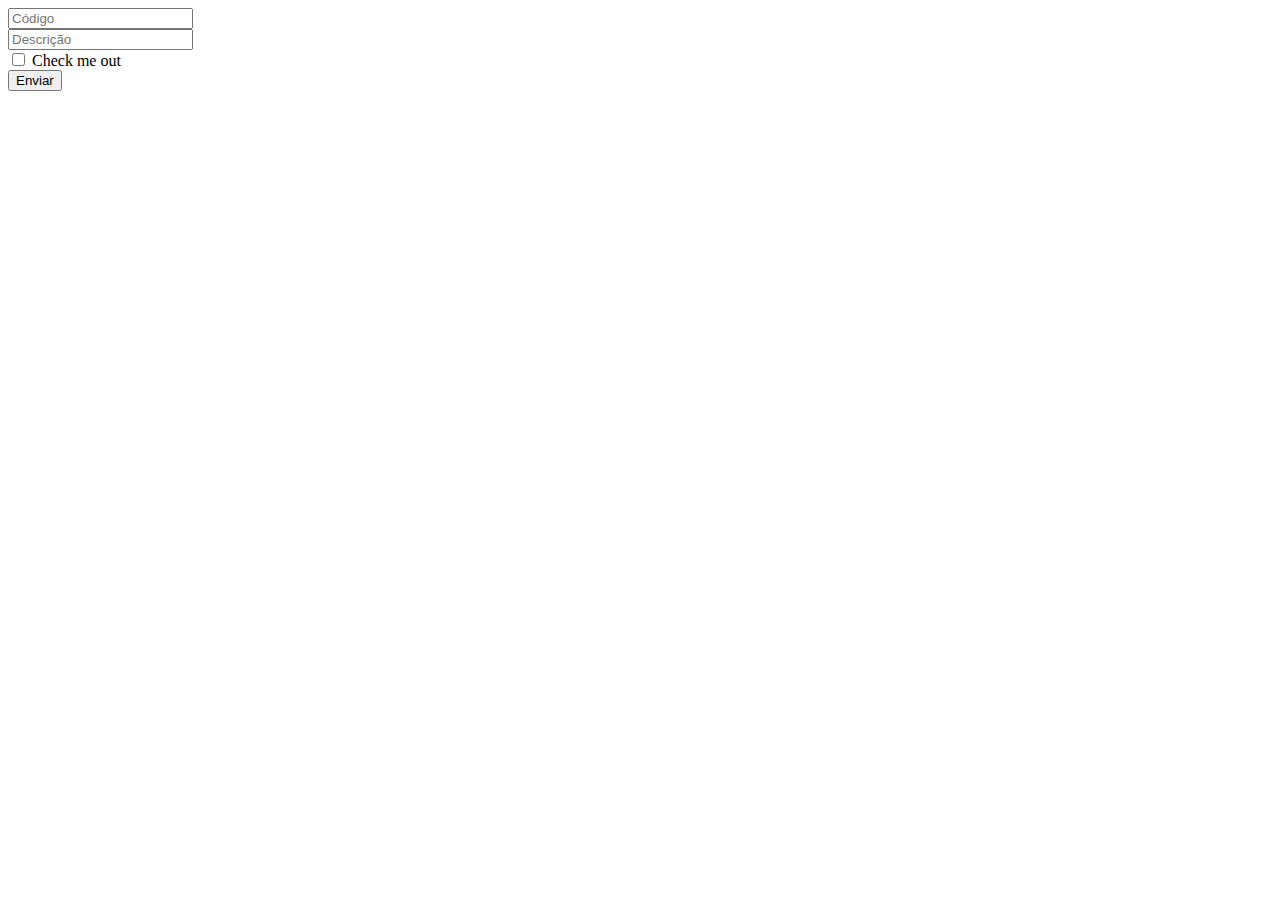
==== Programação de Scripts/Aulas/Aula 11/index.html @ 23fc4861 "Create index.html" ====
<!DOCTYPE html>
<html lang="pt-br">
<head>
    <meta charset="UTF-8">
    <meta http-equiv="X-UA-Compatible" content="IE=edge">
    <meta name="viewport" content="width=device-width, initial-scale=1.0">
    <title>Aula 11</title>
    <link rel="stylesheet" href="bootstrap-5.0.2-dist/css/bootstrap.min.css">
    <link rel="stylesheet" href="style.css">
</head>
<body>
    <div class="container">
        <div class="row">
            <div class="col-md-6">
                <div class="mb-3">   
                    <input type="text" class="form-control" id="codigo" placeholder="Código"/>
                <!---<div id="emailHelp" class="form-text">Texto</div>-->
                </div>
                <div class="mb-3">
                    <input type="text" class="form-control" id="descrição" placeholder="Descrição"/>
                </div>
                <div class="mb-3 form-check">
                    <input type="checkbox" class="form-check-input" id="exampleCheck1">
                    <label class="form-check-label" for="exampleCheck1">Check me out</label>
                </div>
                    <button type="enviar" class="btn btn-primary">Enviar</button>
                </div>
            </div>
        </div>
</body>
</html>
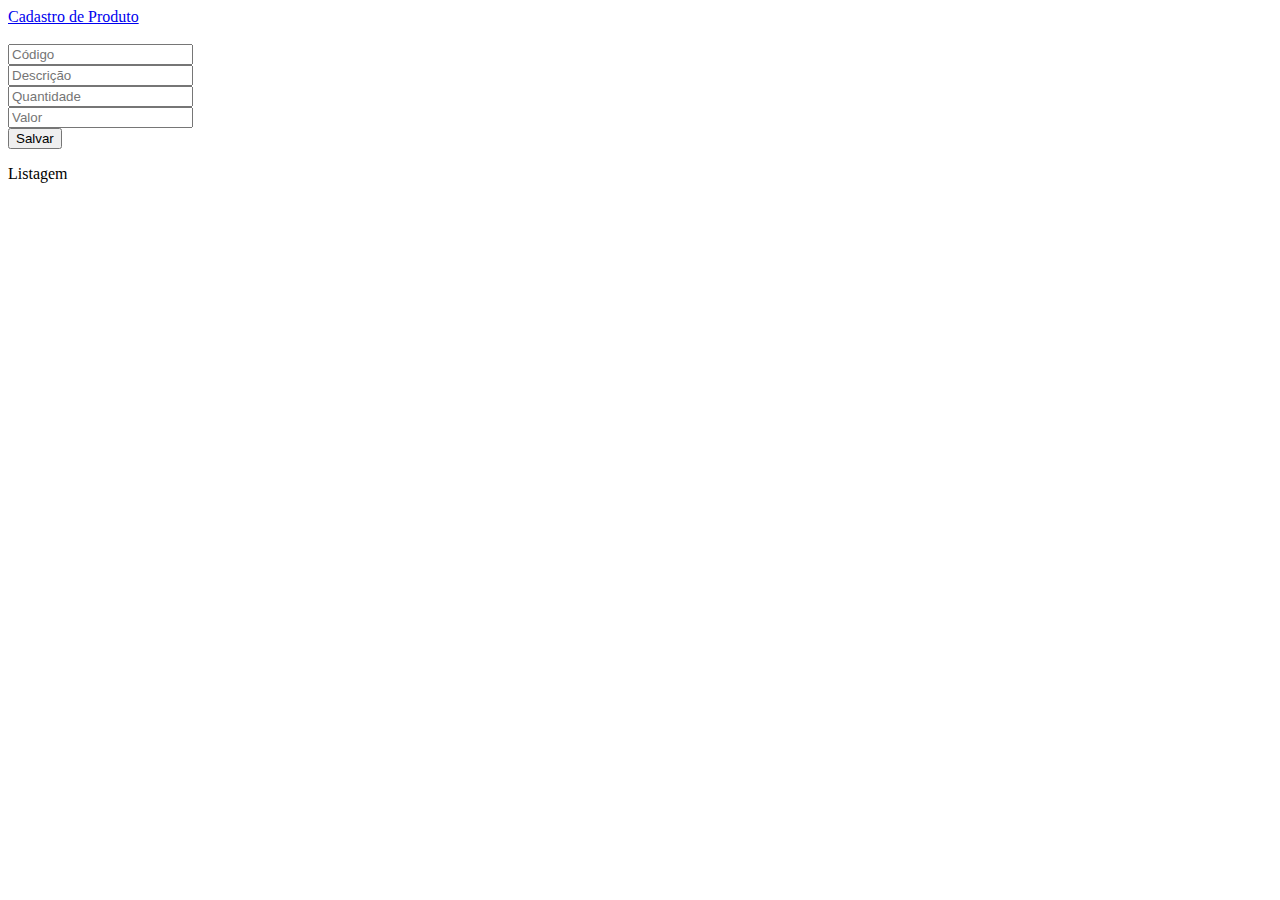
==== commit 77e90b93: "Update index.html" ====
--- a/Programação de Scripts/Aulas/Aula 11/index.html
+++ b/Programação de Scripts/Aulas/Aula 11/index.html
@@ -9,6 +9,12 @@
     <link rel="stylesheet" href="style.css">
 </head>
 <body>
+    <nav class="navbar navbar-expand-lg navbar navbar-dark bg-dark" >
+        <div class="container-fluid"> 
+            <a class="navbar-brand" href="#">Cadastro de Produto</a>
+        </div>
+    </nav>
+    <br>
     <div class="container">
         <div class="row">
             <div class="col-md-6">
@@ -19,11 +25,16 @@
                 <div class="mb-3">
                     <input type="text" class="form-control" id="descrição" placeholder="Descrição"/>
                 </div>
-                <div class="mb-3 form-check">
-                    <input type="checkbox" class="form-check-input" id="exampleCheck1">
-                    <label class="form-check-label" for="exampleCheck1">Check me out</label>
+                <div class="mb-3">
+                    <input type="number" class="form-control" id="quantidade" placeholder="Quantidade"/>
                 </div>
-                    <button type="enviar" class="btn btn-primary">Enviar</button>
+                <div class="mb-3">
+                    <input type="number" class="form-control" id="valor" placeholder="Valor"/>
+                </div>
+                    <button class="btn btn-primary" id="btnSalvar">Salvar</button>
+                </div>
+                <div class="col-md-6">
+                    <p>Listagem</p>
                 </div>
             </div>
         </div>
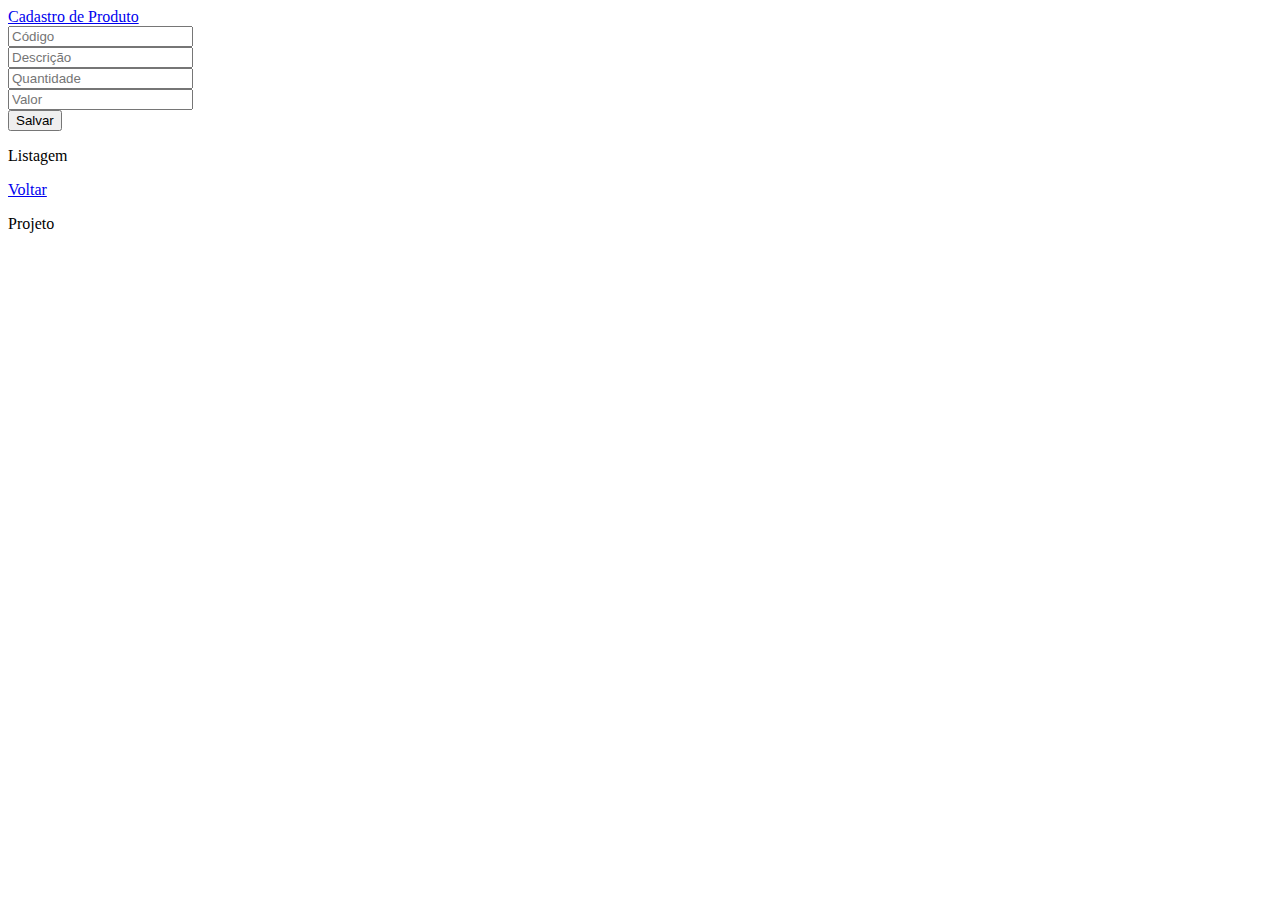
==== commit 3042c9ca: "Update index.html" ====
--- a/Programação de Scripts/Aulas/Aula 11/index.html
+++ b/Programação de Scripts/Aulas/Aula 11/index.html
@@ -14,11 +14,11 @@
             <a class="navbar-brand" href="#">Cadastro de Produto</a>
         </div>
     </nav>
-    <br>
+    
     <div class="container">
         <div class="row">
             <div class="col-md-6">
-                <div class="mb-3">   
+                <div class="mb-3 mt-3">   
                     <input type="text" class="form-control" id="codigo" placeholder="Código"/>
                 <!---<div id="emailHelp" class="form-text">Texto</div>-->
                 </div>
@@ -38,5 +38,9 @@
                 </div>
             </div>
         </div>
+        <footer class="container">
+            <p class="float-end"><a href="#">Voltar</a></p>
+            <p>Projeto</p>
+        </footer>
 </body>
 </html>
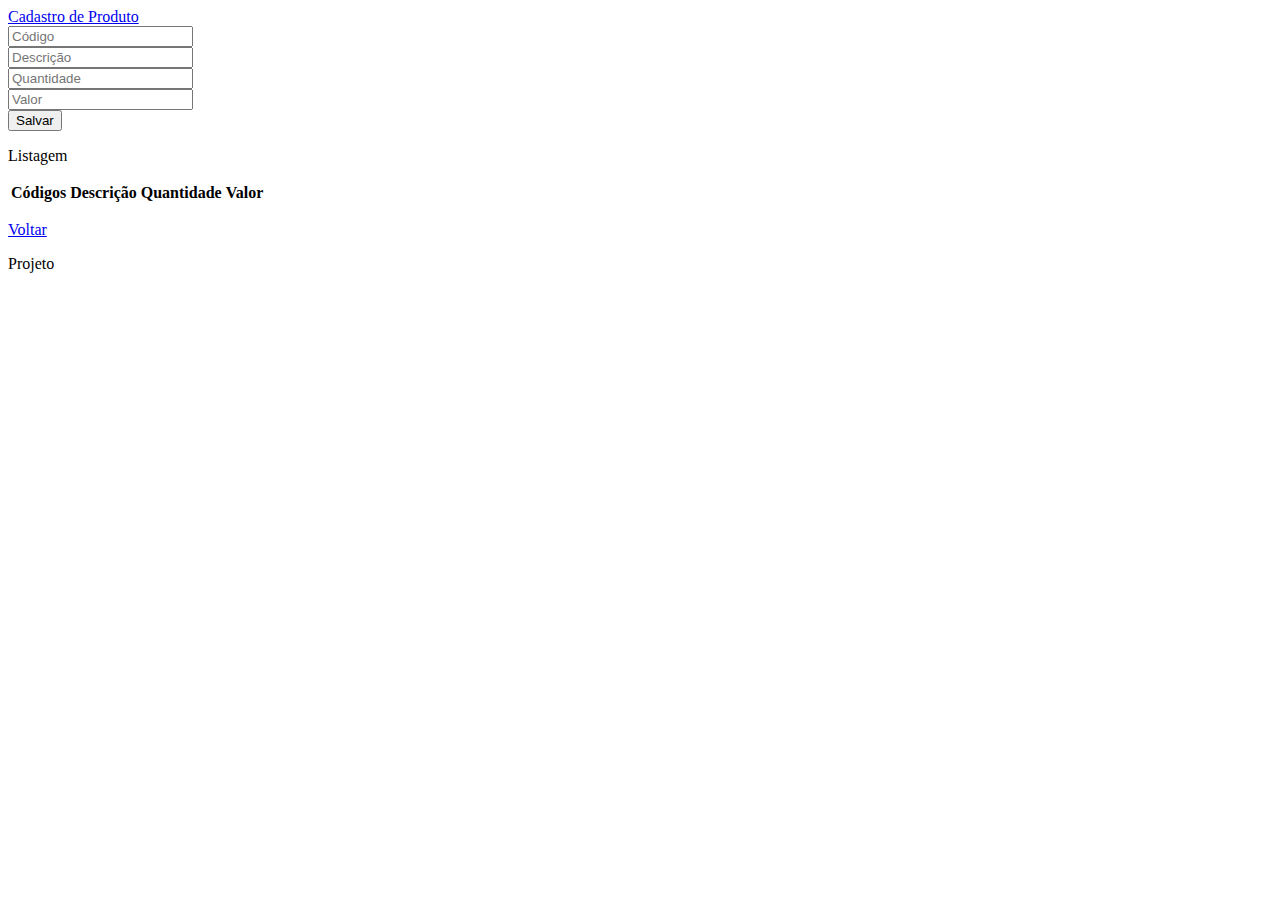
==== commit 4ee01f40: "Update index.html" ====
--- a/Programação de Scripts/Aulas/Aula 11/index.html
+++ b/Programação de Scripts/Aulas/Aula 11/index.html
@@ -17,6 +17,7 @@
     
     <div class="container">
         <div class="row">
+
             <div class="col-md-6">
                 <div class="mb-3 mt-3">   
                     <input type="text" class="form-control" id="codigo" placeholder="Código"/>
@@ -35,6 +36,17 @@
                 </div>
                 <div class="col-md-6">
                     <p>Listagem</p>
+                    <table class="table table-hover">
+                        <thead>
+                            <tr>
+                                <th scope="col">Códigos</th>
+                                <th scope="col">Descrição</th>
+                                <th scope="col">Quantidade</th>
+                                <th scope="col">Valor</th>
+                            </tr>
+                        </thead>
+                        <tbody id="tabela"> </tbody>
+                      </table>
                 </div>
             </div>
         </div>
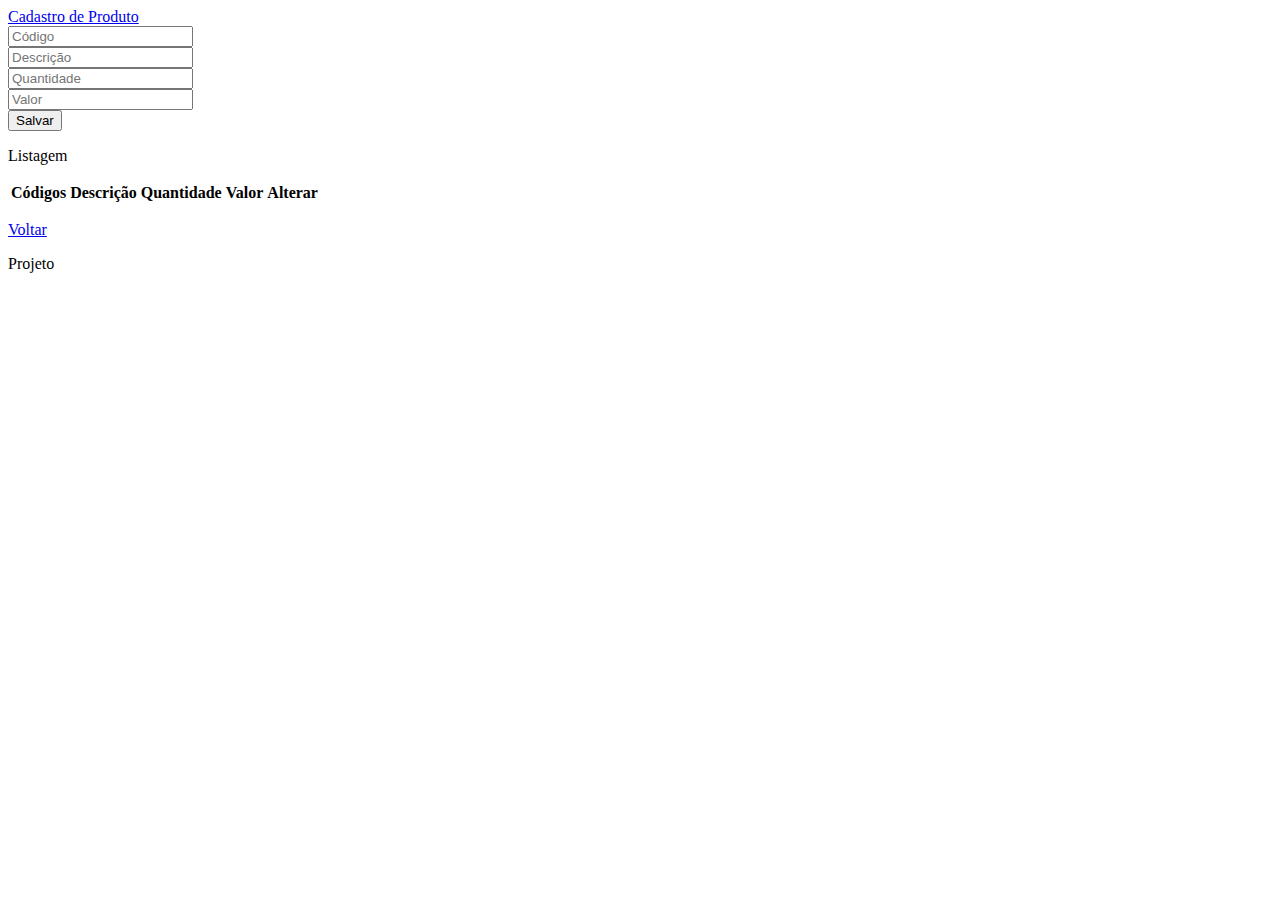
==== commit 80d56c1d: "Update index.html" ====
--- a/Programação de Scripts/Aulas/Aula 11/index.html
+++ b/Programação de Scripts/Aulas/Aula 11/index.html
@@ -6,7 +6,9 @@
     <meta name="viewport" content="width=device-width, initial-scale=1.0">
     <title>Aula 11</title>
     <link rel="stylesheet" href="bootstrap-5.0.2-dist/css/bootstrap.min.css">
+    <script type="text/javascript" src="jquery-3.7.0.min.js"></script>
     <link rel="stylesheet" href="style.css">
+    <script type="text/javascript" src="script.js"></script>
 </head>
 <body>
     <nav class="navbar navbar-expand-lg navbar navbar-dark bg-dark" >
@@ -17,14 +19,13 @@
     
     <div class="container">
         <div class="row">
-
             <div class="col-md-6">
                 <div class="mb-3 mt-3">   
                     <input type="text" class="form-control" id="codigo" placeholder="Código"/>
                 <!---<div id="emailHelp" class="form-text">Texto</div>-->
                 </div>
                 <div class="mb-3">
-                    <input type="text" class="form-control" id="descrição" placeholder="Descrição"/>
+                    <input type="text" class="form-control" id="descricao" placeholder="Descrição"/>
                 </div>
                 <div class="mb-3">
                     <input type="number" class="form-control" id="quantidade" placeholder="Quantidade"/>
@@ -43,9 +44,12 @@
                                 <th scope="col">Descrição</th>
                                 <th scope="col">Quantidade</th>
                                 <th scope="col">Valor</th>
+                                <th scope="cel">Alterar</th>
                             </tr>
                         </thead>
-                        <tbody id="tabela"> </tbody>
+                        <tbody id="tabela"> 
+
+                        </tbody>
                       </table>
                 </div>
             </div>
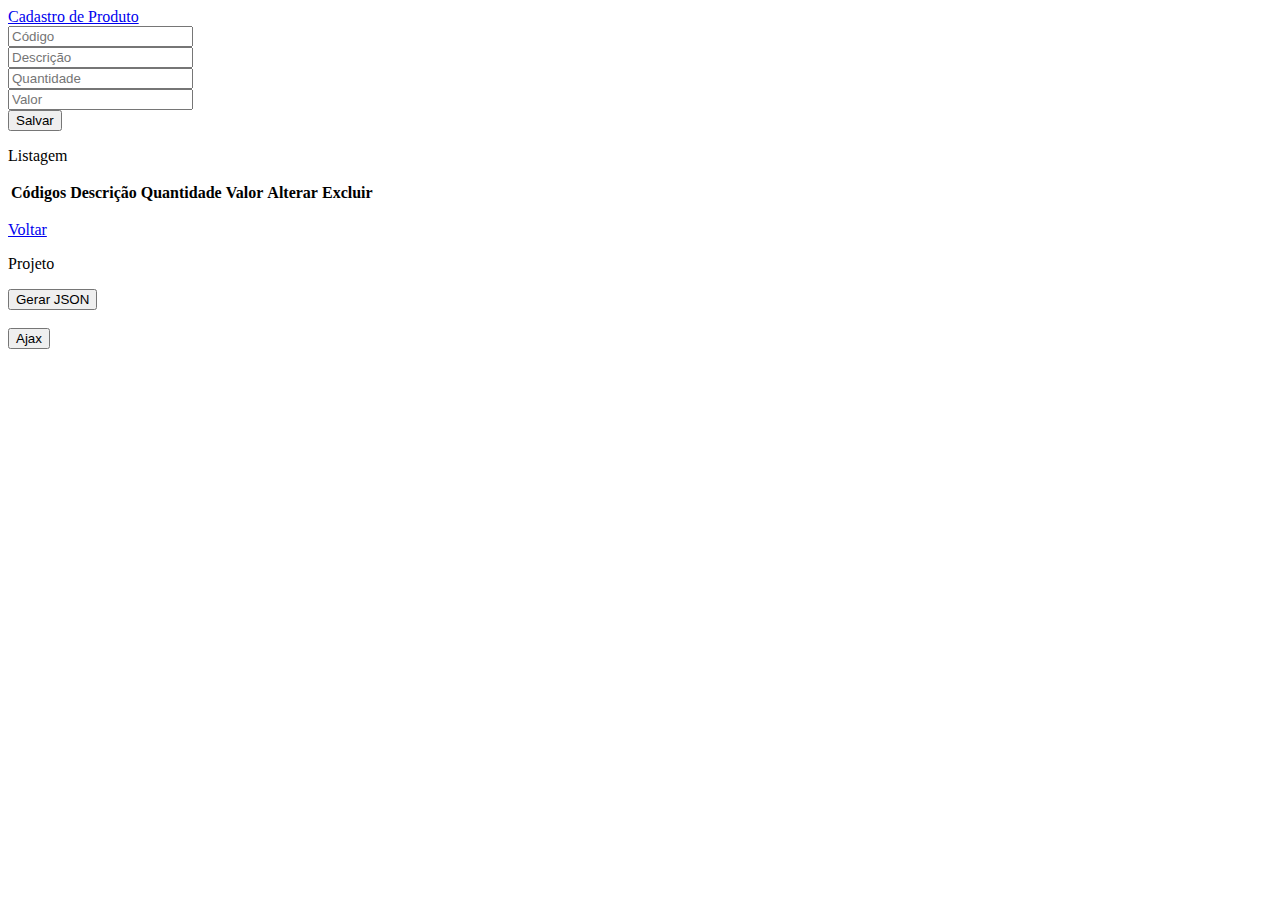
==== commit 829b50af: "Update index.html" ====
--- a/Programação de Scripts/Aulas/Aula 11/index.html
+++ b/Programação de Scripts/Aulas/Aula 11/index.html
@@ -45,6 +45,7 @@
                                 <th scope="col">Quantidade</th>
                                 <th scope="col">Valor</th>
                                 <th scope="cel">Alterar</th>
+                                <th scope="cel">Excluir</th>
                             </tr>
                         </thead>
                         <tbody id="tabela"> 
@@ -57,6 +58,10 @@
         <footer class="container">
             <p class="float-end"><a href="#">Voltar</a></p>
             <p>Projeto</p>
+            <button id="btnJson" class="btn btn-primary">Gerar JSON</button>
+            <br />
+            <br />
+            <button id="btnAjax" class="btn btn-primary">Ajax</button>
         </footer>
 </body>
 </html>
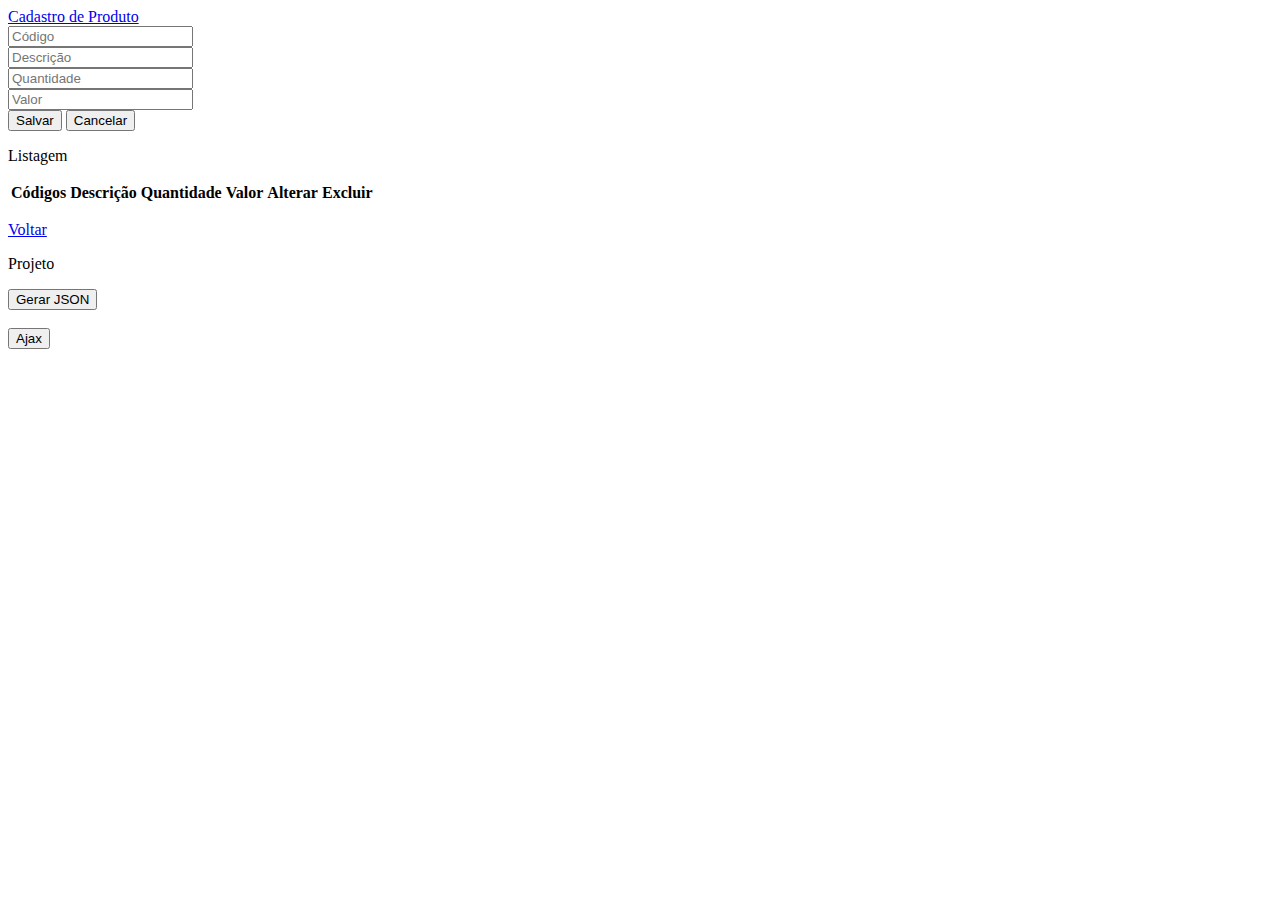
==== commit b94ccdce: "Update index.html" ====
--- a/Programação de Scripts/Aulas/Aula 11/index.html
+++ b/Programação de Scripts/Aulas/Aula 11/index.html
@@ -6,7 +6,9 @@
     <meta name="viewport" content="width=device-width, initial-scale=1.0">
     <title>Aula 11</title>
     <link rel="stylesheet" href="bootstrap-5.0.2-dist/css/bootstrap.min.css">
+    <link href="datatables.min.css" rel="stylesheet"/>
     <script type="text/javascript" src="jquery-3.7.0.min.js"></script>
+    <script type="text/javascript" src="datatables.min.js"></script>
     <link rel="stylesheet" href="style.css">
     <script type="text/javascript" src="script.js"></script>
 </head>
@@ -34,6 +36,7 @@
                     <input type="number" class="form-control" id="valor" placeholder="Valor"/>
                 </div>
                     <button class="btn btn-primary" id="btnSalvar">Salvar</button>
+                    <button class="btn btn-dark" id="btnCancelar">Cancelar</button>
                 </div>
                 <div class="col-md-6">
                     <p>Listagem</p>
